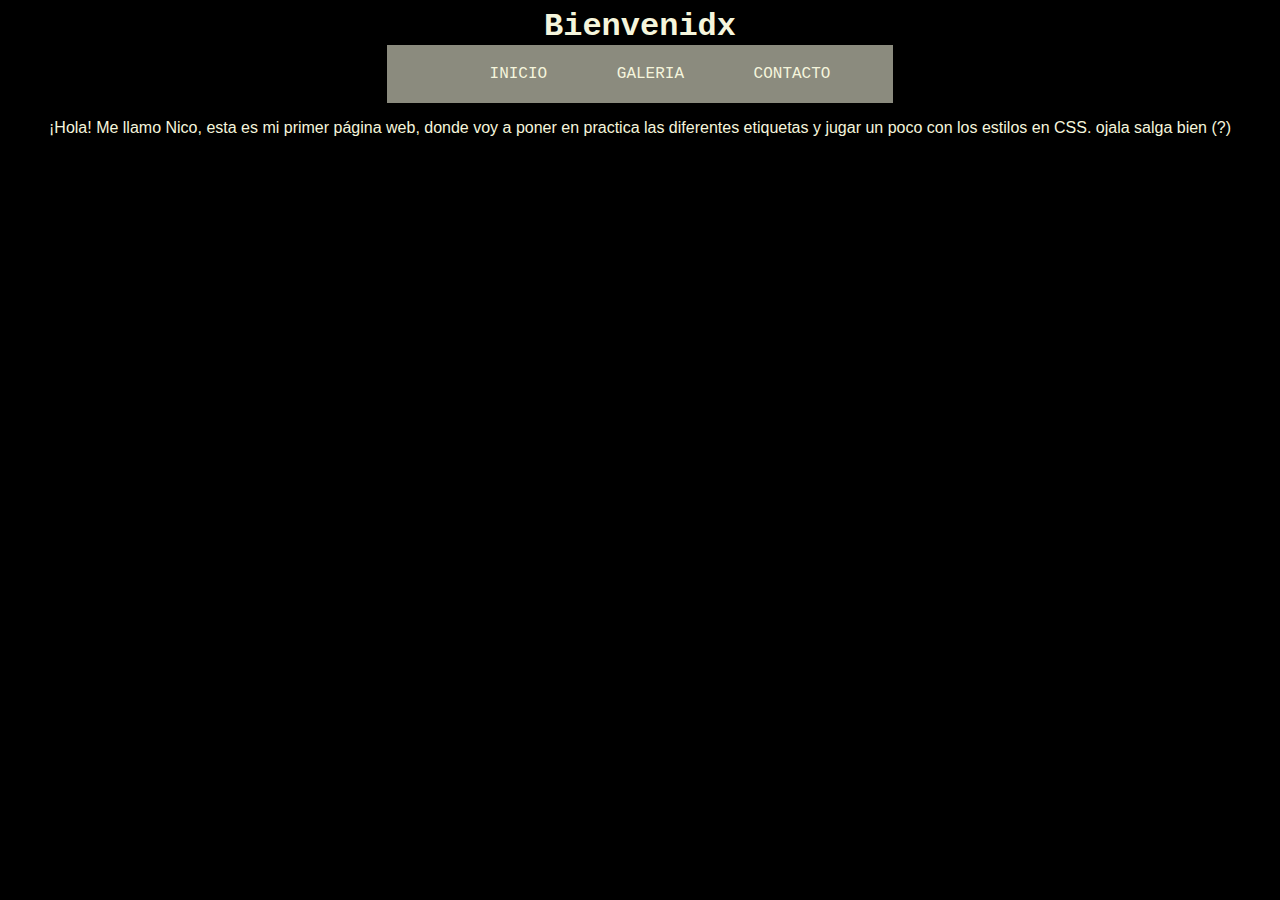
==== index.html @ bf11c993 "primera pagina con cosas basicas" ====
<!DOCTYPE html>
<html lang="en">
<head>
    <meta charset="UTF-8">
    <link rel="stylesheet" href="index.css">
</head>
<body>
    <h1 class="titulo-principal">Bienvenidx</h1>
    <nav class="navbar">
        <ul>
            <li><a href="index.html">INICIO</a></li>
            <li><a href="galeria.html">GALERIA</a></li>
            <li><a href="contacto.html">CONTACTO</a></li>
        </ul>
    </nav>
    <section class="parrafo">
        <p>¡Hola! Me llamo Nico, esta es mi primer página web, donde voy a poner en practica las diferentes etiquetas y jugar un poco con los estilos en CSS. ojala salga bien (?)</p>
    </section>
</body>
</html>
---- index.css ----
body {
    background-color: black;
    background-image: url(https://i.gifer.com/2ii9.gif);
}

.titulo-principal {
    color: beige;
    text-align: center;
    margin: auto;
    font-family: 'Courier New', Courier, monospace;
}

.navbar {
    color: beige;
    margin-left: 30%;
    margin-right: 30%;
    background-color: rgb(139, 139, 126);
    font-family: 'Courier New', Courier, monospace;

}

.navbar ul{
    text-align: center;
    margin: auto;
    list-style-type: none;
}

.navbar ul li{
    display: inline-block;
    padding: 10px 20px;
}

.navbar ul li a{
    color: beige;
    display: block;
    padding: 10px;
    margin: auto;
    text-decoration: none;
}

.navbar ul li a:hover{
    background-color: burlywood;
}

.parrafo{
    color: beige;
    font-family: Verdana, Geneva, Tahoma, sans-serif;
    text-align: center;
}

.consulta{
    width: 50%;
    height: 250px;
    border: dotted beige;
    text-align: center;
    margin: auto;
}

.input{
    margin: 20px;
    display: block;
    padding: 5px;
}

.imagenes{
    display: inline-block;
    margin: 10px;
    width: 20%;
}
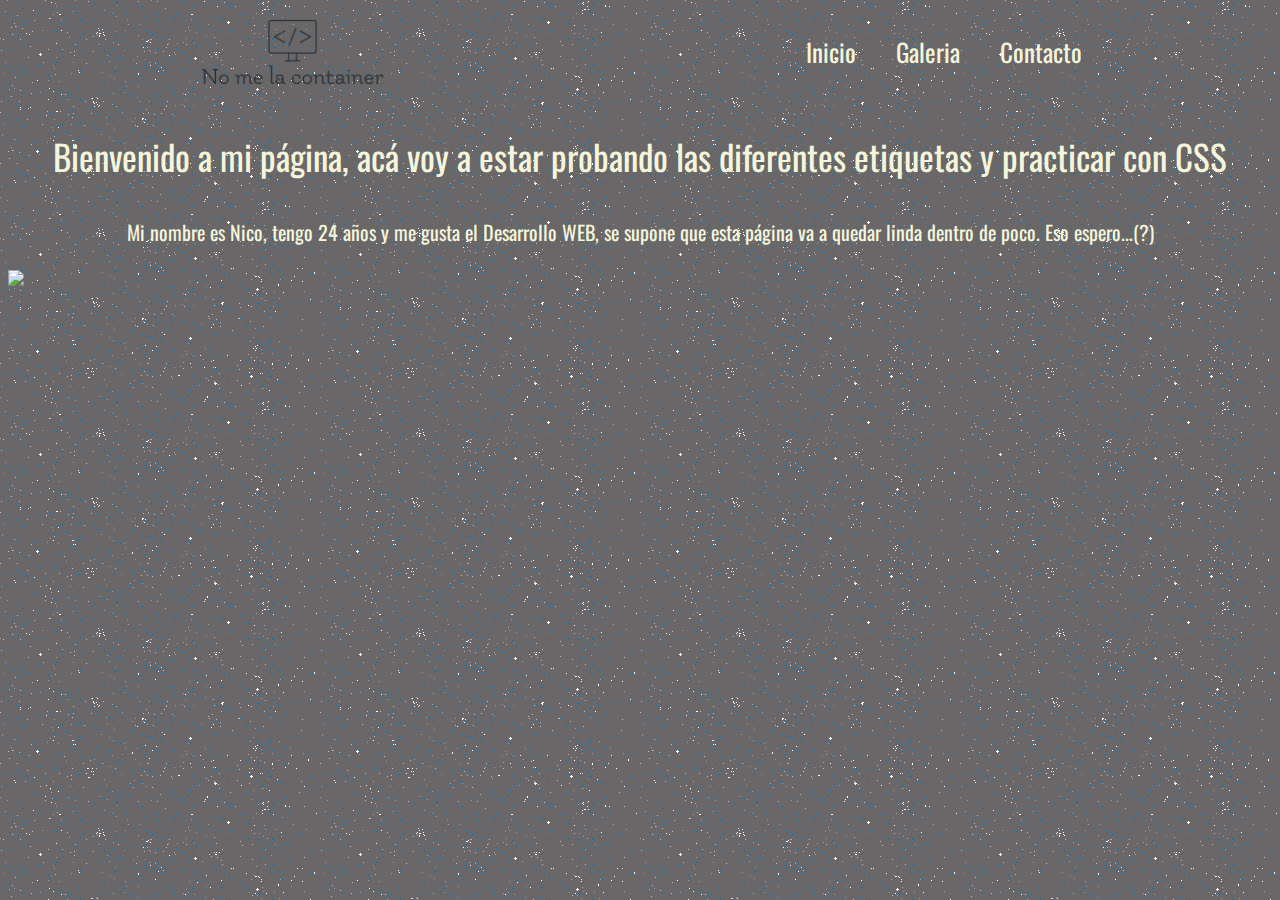
==== commit 212fcecd: "modificacion total de la pagina" ====
--- a/index.html
+++ b/index.html
@@ -1,20 +1,28 @@
 <!DOCTYPE html>
 <html lang="en">
+
 <head>
     <meta charset="UTF-8">
+    <link rel="preconnect" href="https://fonts.googleapis.com">
+    <link rel="preconnect" href="https://fonts.gstatic.com" crossorigin>
+    <link href="https://fonts.googleapis.com/css2?family=Oswald&display=swap" rel="stylesheet">
     <link rel="stylesheet" href="index.css">
 </head>
+
 <body>
-    <h1 class="titulo-principal">Bienvenidx</h1>
-    <nav class="navbar">
-        <ul>
-            <li><a href="index.html">INICIO</a></li>
-            <li><a href="galeria.html">GALERIA</a></li>
-            <li><a href="contacto.html">CONTACTO</a></li>
-        </ul>
-    </nav>
-    <section class="parrafo">
-        <p>¡Hola! Me llamo Nico, esta es mi primer página web, donde voy a poner en practica las diferentes etiquetas y jugar un poco con los estilos en CSS. ojala salga bien (?)</p>
-    </section>
-</body>
+        <div class="navbar">
+            <img class="logo" src="/img/logo.png">
+            <ul class="ul-nav">
+                <li><a href="index.html">Inicio</a></li>
+                <li><a href="galeria.html">Galeria</a></li>
+                <li><a href="contacto.html">Contacto</a></li>
+            </ul>
+        </div>
+        <section class="cuerpo-principal">
+            <p>Bienvenido a mi página, acá voy a estar probando las diferentes etiquetas y practicar con CSS</p>
+        </section>
+        <p class="parrafo-index">Mi nombre es Nico, tengo 24 años y me gusta el Desarrollo WEB, se supone que esta página va a quedar linda dentro de poco. Eso espero...(?)</p>
+        <img src="https://media.giphy.com/media/jVqk5ktcuxBuOW1jJx/giphy.gif">
+    </body>
+
 </html>--- a/index.css
+++ b/index.css
@@ -1,69 +1,67 @@
-body {
-    background-color: black;
-    background-image: url(https://i.gifer.com/2ii9.gif);
+*{
+    box-sizing: border-box;
+    font-family: 'Oswald', sans-serif;
+}
+body{
+    background-image: url(/img/2ii9.gif);
+    background-color: rgb(105, 103, 103);
 }
 
-.titulo-principal {
-    color: beige;
-    text-align: center;
-    margin: auto;
-    font-family: 'Courier New', Courier, monospace;
+.navbar{
+    display: flex;
+    align-items: center;
+    justify-content: space-around;
 }
 
-.navbar {
+.ul-nav{
     color: beige;
-    margin-left: 30%;
-    margin-right: 30%;
-    background-color: rgb(139, 139, 126);
-    font-family: 'Courier New', Courier, monospace;
-
+    width: 25%;
+    list-style: none;
+    display: flex;
+    justify-content: space-between;
+    font-size: 25px;
 }
 
-.navbar ul{
-    text-align: center;
-    margin: auto;
-    list-style-type: none;
-}
-
-.navbar ul li{
-    display: inline-block;
-    padding: 10px 20px;
-}
-
-.navbar ul li a{
-    color: beige;
-    display: block;
-    padding: 10px;
-    margin: auto;
+.ul-nav a{
+    color: inherit;
     text-decoration: none;
 }
 
-.navbar ul li a:hover{
-    background-color: burlywood;
+.ul-nav a:hover{
+    color: lawngreen;
 }
 
-.parrafo{
+.cuerpo-principal{
     color: beige;
-    font-family: Verdana, Geneva, Tahoma, sans-serif;
     text-align: center;
-}
-
-.consulta{
-    width: 50%;
-    height: 250px;
-    border: dotted beige;
-    text-align: center;
-    margin: auto;
-}
-
-.input{
-    margin: 20px;
-    display: block;
-    padding: 5px;
+    font-size: 35px;
 }
 
 .imagenes{
-    display: inline-block;
-    margin: 10px;
-    width: 20%;
+    display: flex;
+    justify-content: space-around;
+    flex-wrap: wrap;
+}
+
+img{
+    width: 15%;
+}
+
+.formulario{
+    display: flex;
+    flex-direction: column;
+    align-items: center;
+}
+
+.formulario input{
+    margin: 5px;
+}
+.formulario textarea{
+    margin: 5px;
+}
+
+.parrafo-index{
+    color: beige;
+    font-size: 20px;
+    text-align: center;
 }